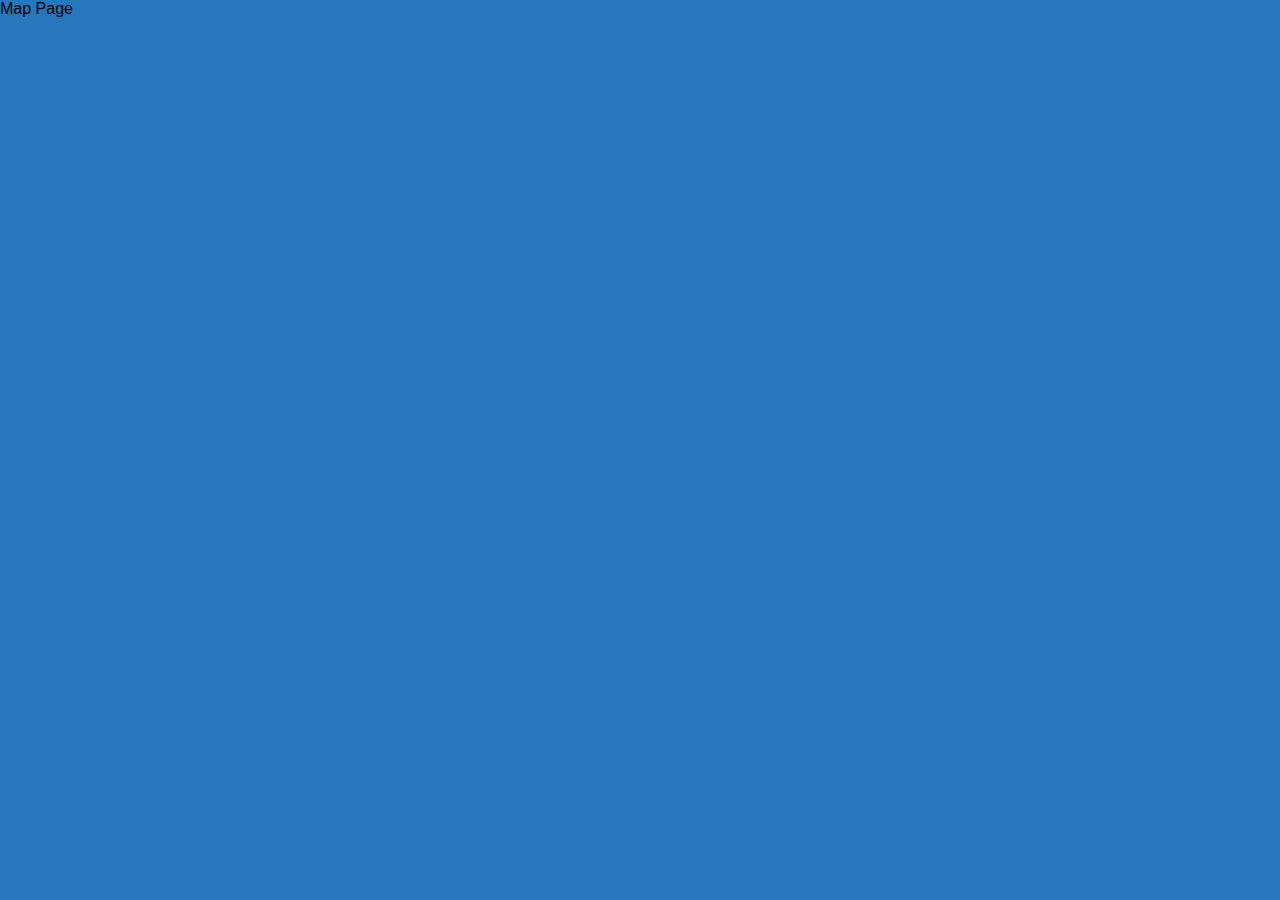
==== map/index.html @ 2d0adf2c "Cleaned boot-strap added wiring" ====
<!DOCTYPE html>
<html lang="en">
<head>
    <meta charset="UTF-8">
    <meta name="viewport" content="width=device-width, initial-scale=1.0">
    <link rel="stylesheet" href="../styles/home.css">
    <link rel="stylesheet" href="../styles/reset.css">
    <link rel="stylesheet" href="../styles/style.css">
    <title>Document</title>
</head>
<body>
    Map Page
    <script type="module" src='../map/map.js'></script>
</body>
</html>
---- styles/home.css ----
/* add home page styles here */
---- styles/style.css ----
body {
    /* https://coolors.co/generate and click export -> scss to get the colors to copy and paste below*/
    --color1: hsla(349, 69%, 76%, 1);
    --color2: hsla(207, 67%, 44%, 1);
    --color3: hsla(200, 61%, 56%, 1);
    --color4: hsla(187, 41%, 94%, 1);
    --color5: hsla(170, 28%, 95%, 1);

    /* --color1: hsla(45, 86%, 83%, 1);
    --color2: hsla(135, 65%, 98%, 1);
    --color3: hsla(315, 37%, 86%, 1);
    --color4: hsla(45, 73%, 98%, 1);
    --color5: hsla(224, 40%, 79%, 1); */
    
    --header-height: 80px;
    --shadow: 0px 10px 20px -12px rgba(0,0,0,0.45);
    --gutter: 30px;
    --footer-height: 25px;
    
    font-family: 'Titillium Web', sans-serif;
    background-color: var(--color2);
}

main {
    display: flex;
    flex-direction: column;
    justify-content: center;
    align-items: center;
    margin-bottom: calc(var(--footer-height));
}

section {
    background-color: var(--color5);
    width: 1000px;
    max-width: 80%;
    display: flex;
    flex-direction: column;
    justify-content: center;
    align-items: center;
    padding-top: var(--gutter);
    padding-bottom: var(--gutter);
    margin-top: var(--gutter);
    margin-bottom: var(--gutter);
    border: solid 2px var(--color1);
}

header {
    display: flex;
    justify-content: flex-end;
    background-color: var(--color3);
    height: var(--header-height);
    box-shadow: var(--shadow);
}

footer {
    display: flex;
    justify-content: flex-end;
    background-color: var(--color3);
    box-shadow: var(--shadow);
}


h2 {
    font-size: 1.8rem;
    font-weight: bold;
}

.gutter-right {
    margin-right: 20px;
}

.main-logo {
    animation: pulse 5s infinite ease-in-out;
}

header img {
    height: var(--header-height);
}



content {
    width: 80%;
}

p {
    margin: var(--gutter);
}
  
footer {
    position: fixed;
    width: 100%;
    bottom: 0;
    height: var(--footer-height);
    display: flex;
    justify-content: flex-end;
    background-color: var(--color3);
    box-shadow: var(--shadow);
}
  
  @keyframes pulse {
    20% {
      transform: rotate3d(-10, -10, -10, 50deg) scale(1.2);
    }

    40% {
        transform: rotate3d(10, 10, -10, 50deg) scale(1);
    }

    60% {
        transform: rotate3d(-10, 10, 10, 50deg) scale(1.2);
      }

    80% {
        transform: rotate3d(10, 10, 10, 50deg) scale(1);
    }

  }
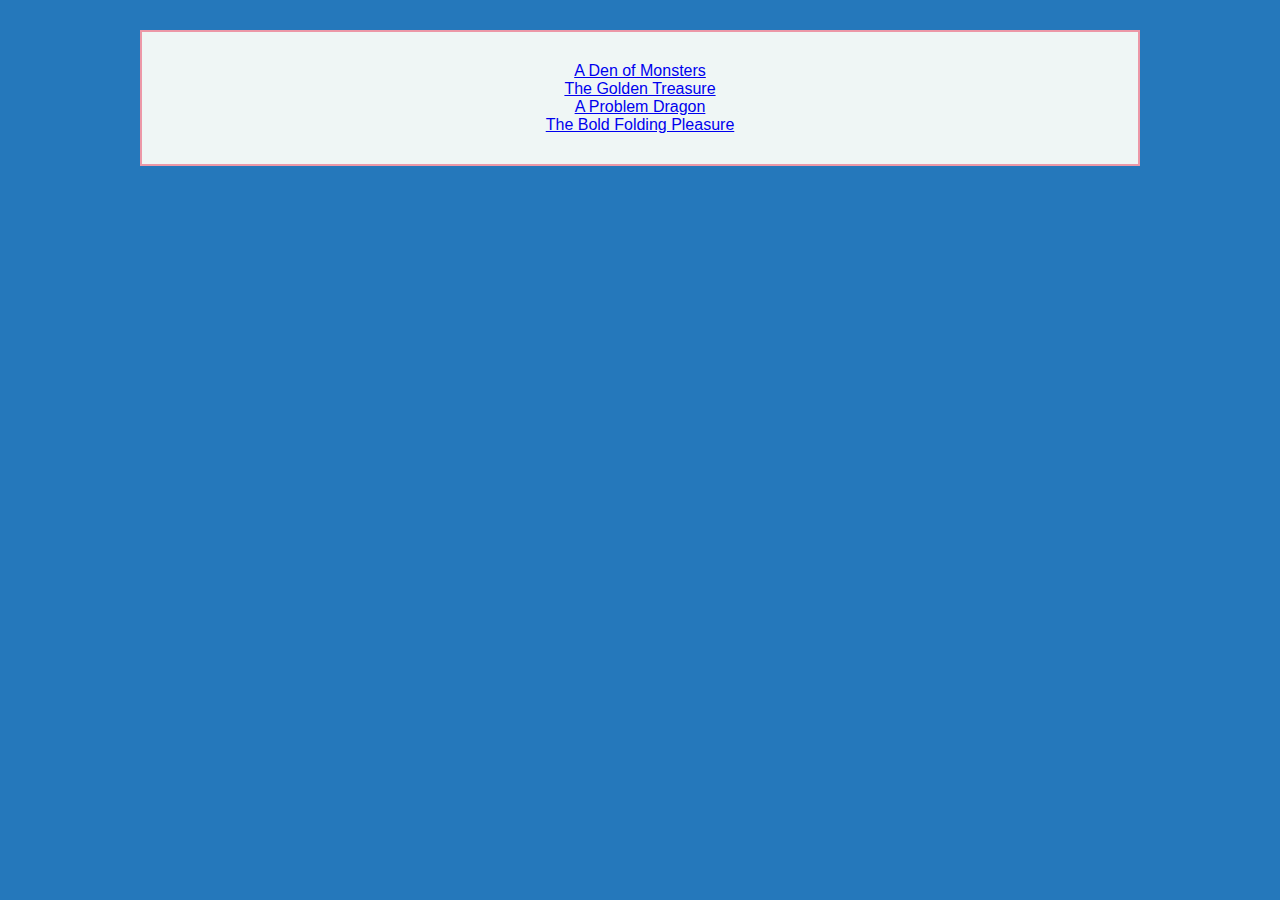
==== commit 8b361c73: "add rendering functions w/ navigation" ====
--- a/map/index.html
+++ b/map/index.html
@@ -9,7 +9,12 @@
     <title>Document</title>
 </head>
 <body>
-    Map Page
+    <main>
+        <section>
+            
+        </section>
+
+    </main>
     <script type="module" src='../map/map.js'></script>
 </body>
 </html>--- a/styles/style.css
+++ b/styles/style.css
@@ -116,4 +116,8 @@
         transform: rotate3d(10, 10, 10, 50deg) scale(1);
     }
 
+  }
+
+  label {
+      display: block;
   }